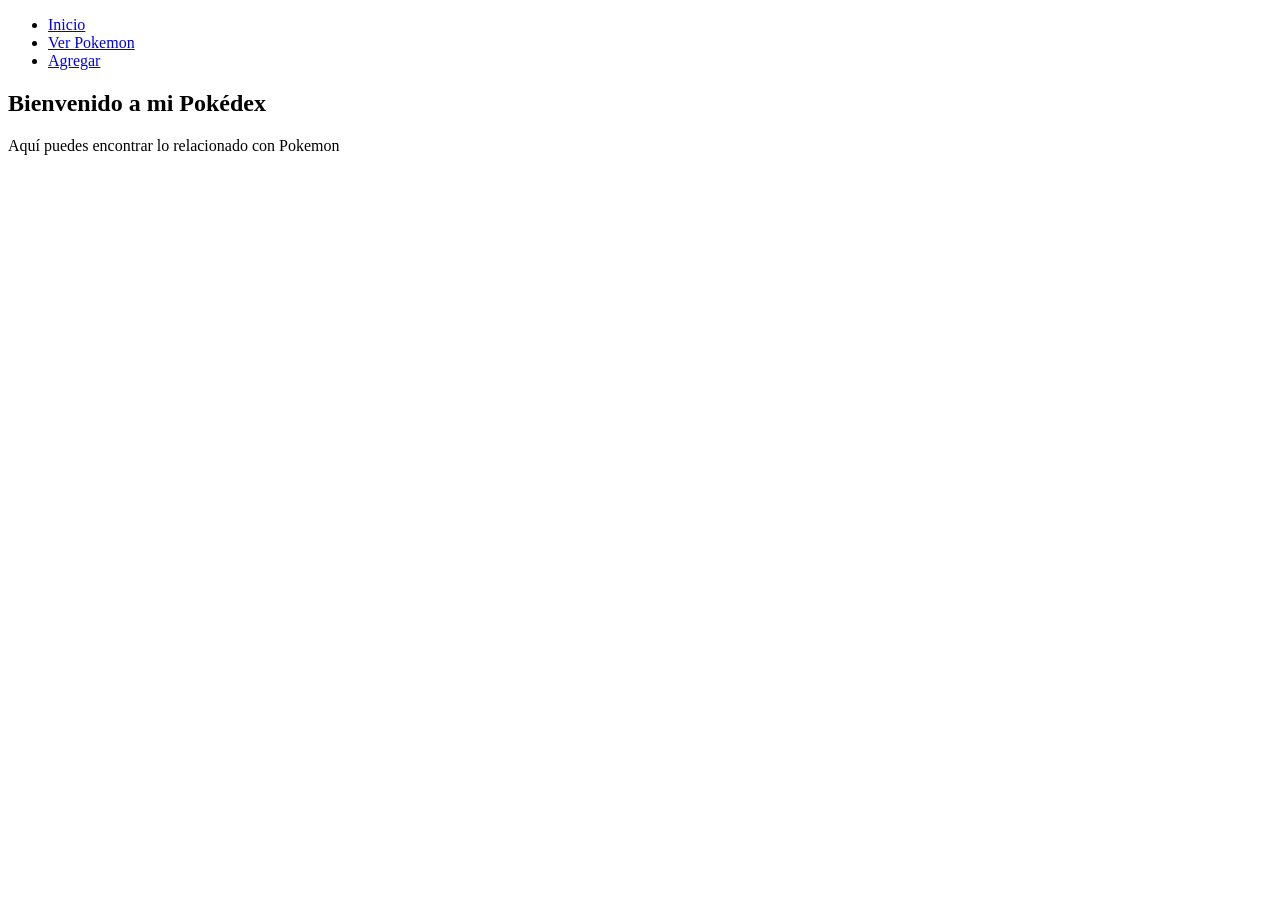
==== Sis.pokemon/index.html @ 0e1da635 "pokemon pokemon" ====
<!DOCTYPE html>
<html lang="en">
<head>
    <meta charset="UTF-8">
    <meta name="viewport" content="width=device-width, initial-scale=1.0">
    <title>Document</title>
</head>
<body>
    <nav>
        <ul>
            <li><a href="index.html">Inicio</a></li>
            <li><a href="pokemon.html">Ver Pokemon</a></li>
            <li><a href="agregar.html">Agregar</a></li>
        </ul>
    </nav>

    <section>
        <h1>Bienvenido a mi Pokédex</h1>
        <p>Aquí puedes encontrar lo relacionado con Pokemon</p>
    </section>
</body>
</html>
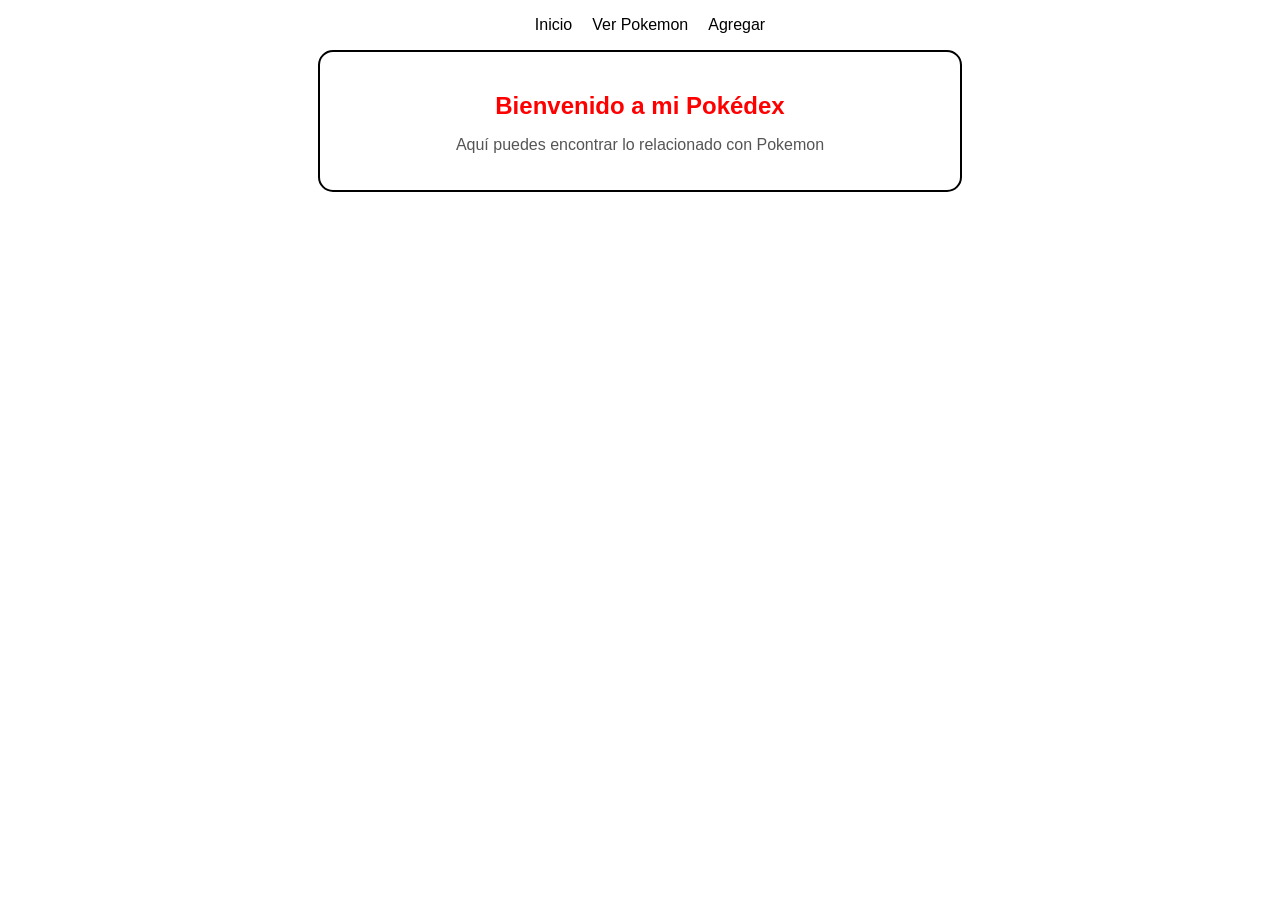
==== commit d028518f: "Inicio estilo" ====
--- a/Sis.pokemon/index.html
+++ b/Sis.pokemon/index.html
@@ -3,7 +3,8 @@
 <head>
     <meta charset="UTF-8">
     <meta name="viewport" content="width=device-width, initial-scale=1.0">
-    <title>Document</title>
+    <title>Inicio</title>
+    <link rel="stylesheet" href="styles/index.css">
 </head>
 <body>
     <nav>
--- a/Sis.pokemon/styles/index.css
+++ b/Sis.pokemon/styles/index.css
@@ -0,0 +1,42 @@
+body{
+    background-color: white;
+    color: black;
+    margin: 0;
+    padding: 0;
+    font-family:"Comic Sans MS", cursive, sans-serif;
+}
+# Menú de navegación 
+nav{
+    background-color: red;
+    padding: 15px;
+}
+ul{
+    list-style: none;
+    display: flex;
+    justify-content: center;
+}
+li{
+    display: line;
+    margin-right: 20px;
+}
+a{
+    text-decoration: none;
+    color: black;
+}
+h1{
+    color: red;
+    text-align: center;
+    margin-bottom: 15px;
+}
+p{
+    text-align: center;
+    color: #555;
+}
+section{
+    background-color: white;
+    width: 600px;
+    margin: auto;
+    padding: 20px;
+    border: 2px solid black;
+    border-radius: 15px;
+}
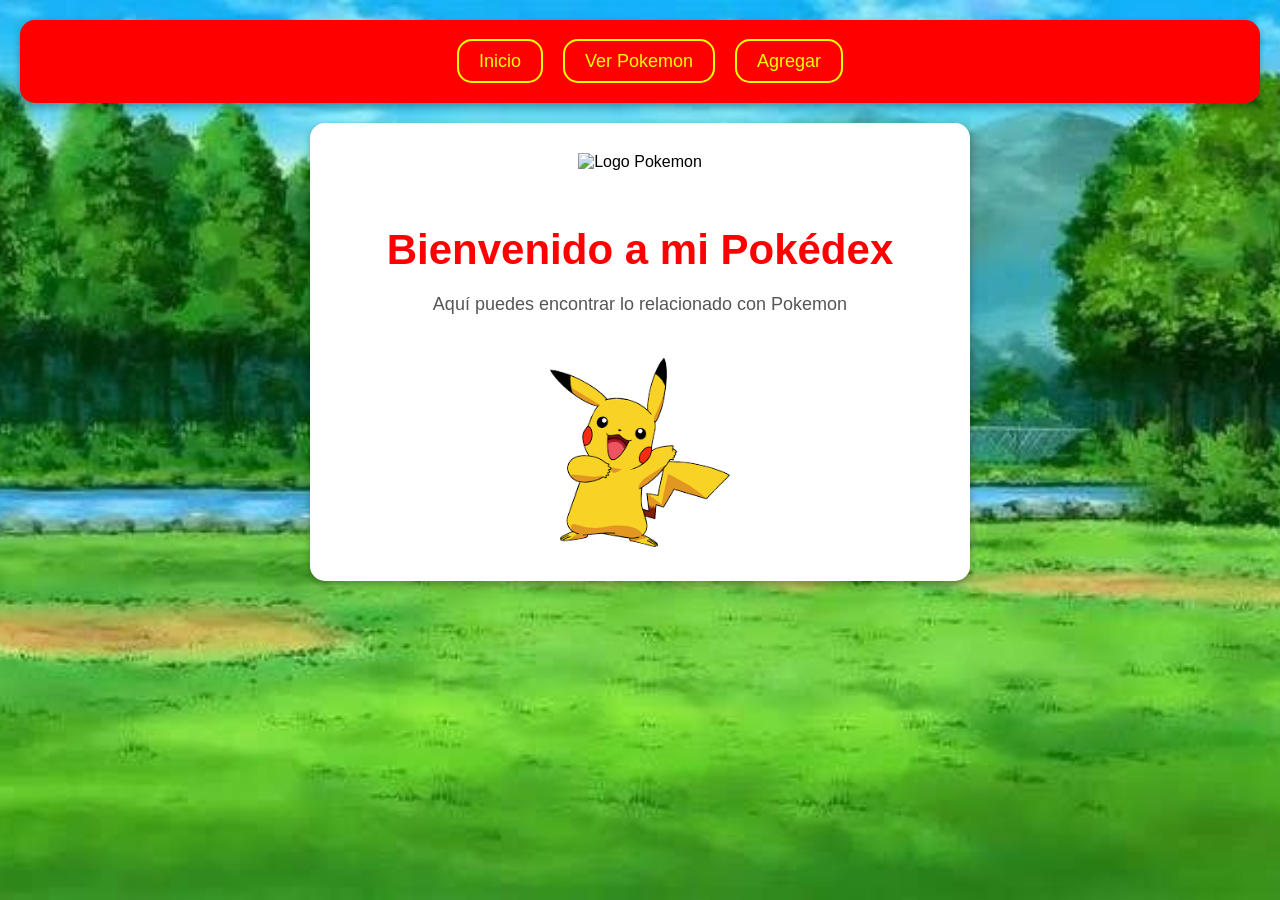
==== commit 5df5a6e6: "Imagenes e index" ====
--- a/Sis.pokemon/index.html
+++ b/Sis.pokemon/index.html
@@ -16,8 +16,10 @@
     </nav>
 
     <section>
+        <img class="logo" src="https://1000logos.net/wp-content/uploads/2017/05/Pokemon-Logo.png" alt="Logo Pokemon">
         <h1>Bienvenido a mi Pokédex</h1>
         <p>Aquí puedes encontrar lo relacionado con Pokemon</p>
+        <img class="personaje" src="imagenes/pikachu.png" alt="Pikachu">
     </section>
 </body>
 </html>
--- a/Sis.pokemon/styles/index.css
+++ b/Sis.pokemon/styles/index.css
@@ -1,14 +1,38 @@
 body{
-    background-color: white;
+    background-color: gray;
     color: black;
     margin: 0;
-    padding: 0;
+    padding: 20px;
     font-family:"Comic Sans MS", cursive, sans-serif;
+    background-image: url('../imagenes/2.jpg');
+    background-size: cover;
+    background-position: center;
+    background-attachment: fixed;
+    background-repeat: no-repeat;
 }
-# Menú de navegación 
+
 nav{
     background-color: red;
     padding: 15px;
+    text-align: center;
+    box-shadow: 0 4px 8px rgba(0, 0, 0, 0.3);
+    border-radius: 15px;
+
+}
+nav a{
+    color: yellow;
+    text-decoration: none;
+    font-size: 18px;
+    border: 2px solid yellow;
+    border-radius: 15px;
+    padding: 10px 20px;
+}
+nav a:hover{
+    color: white;
+    text-decoration: underline;
+    margin: 0 25px;
+    font-size: 20px;
+    font-weight: bold;
 }
 ul{
     list-style: none;
@@ -19,24 +43,32 @@
     display: line;
     margin-right: 20px;
 }
-a{
-    text-decoration: none;
-    color: black;
-}
+
 h1{
     color: red;
     text-align: center;
-    margin-bottom: 15px;
+    margin-bottom: 20px;
+    font-size: 42px;
 }
 p{
     text-align: center;
     color: #555;
+    font-size: 18px;
 }
 section{
     background-color: white;
     width: 600px;
-    margin: auto;
-    padding: 20px;
-    border: 2px solid black;
+    margin: 20px auto;
+    padding: 30px;
     border-radius: 15px;
-}+    text-align: center;
+    box-shadow: 0 4px 8px rgba(0, 0, 0, 0.3);
+}
+.logo {
+    width: 280px;
+    margin-bottom: 20px;
+}
+.personaje {
+    width: 180px;
+    margin-top: 25px;
+}
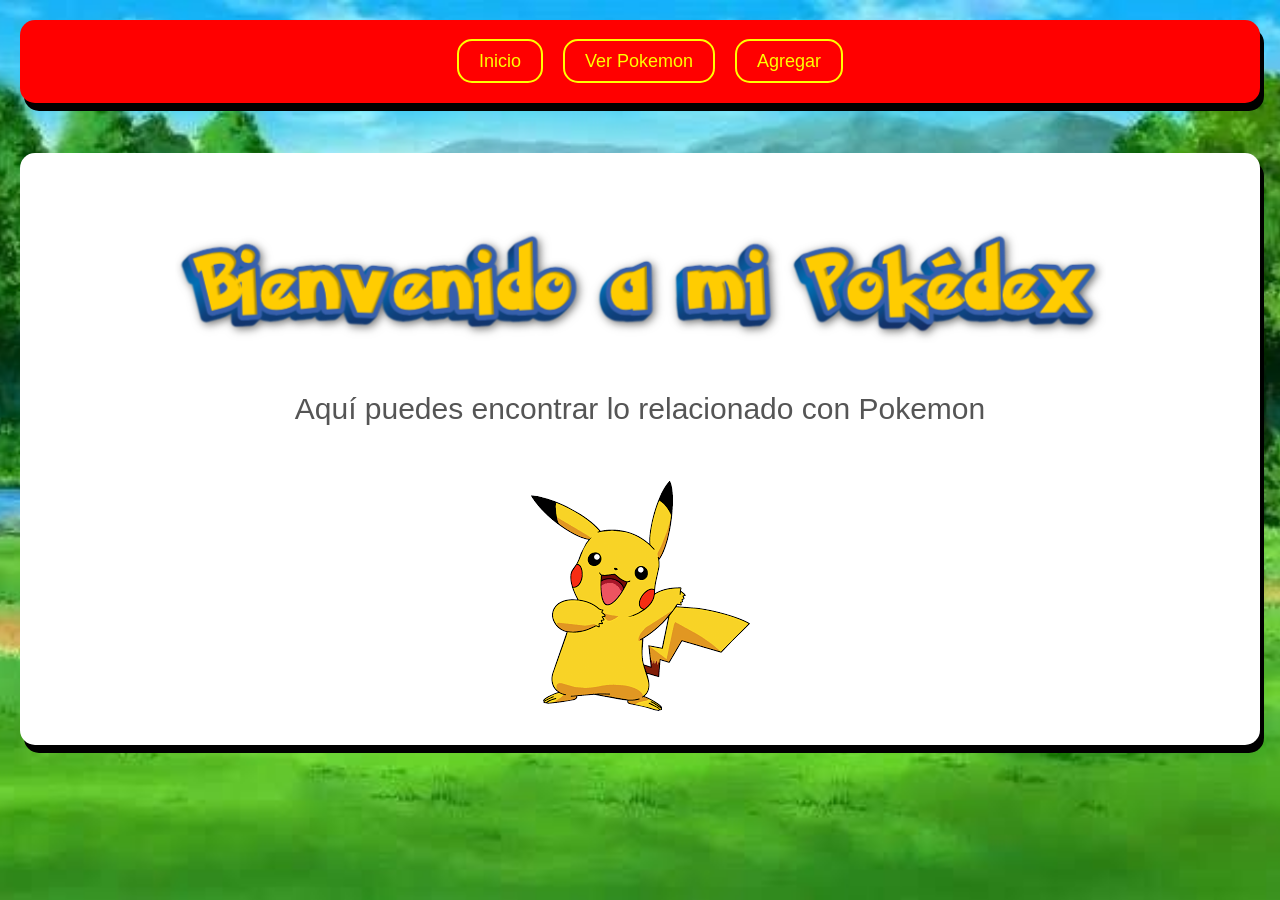
==== commit 903cc03c: "actual" ====
--- a/Sis.pokemon/index.html
+++ b/Sis.pokemon/index.html
@@ -16,8 +16,7 @@
     </nav>
 
     <section>
-        <img class="logo" src="https://1000logos.net/wp-content/uploads/2017/05/Pokemon-Logo.png" alt="Logo Pokemon">
-        <h1>Bienvenido a mi Pokédex</h1>
+        <img class="logo" src="imagenes/bamp.png" alt="Logo Pokemon">
         <p>Aquí puedes encontrar lo relacionado con Pokemon</p>
         <img class="personaje" src="imagenes/pikachu.png" alt="Pikachu">
     </section>
--- a/Sis.pokemon/styles/index.css
+++ b/Sis.pokemon/styles/index.css
@@ -15,7 +15,7 @@
     background-color: red;
     padding: 15px;
     text-align: center;
-    box-shadow: 0 4px 8px rgba(0, 0, 0, 0.3);
+    box-shadow: 4px 8px black;
     border-radius: 15px;
 
 }
@@ -30,7 +30,6 @@
 nav a:hover{
     color: white;
     text-decoration: underline;
-    margin: 0 25px;
     font-size: 20px;
     font-weight: bold;
 }
@@ -40,7 +39,6 @@
     justify-content: center;
 }
 li{
-    display: line;
     margin-right: 20px;
 }
 
@@ -53,22 +51,21 @@
 p{
     text-align: center;
     color: #555;
-    font-size: 18px;
+    font-size: 30px;
+    margin-top: auto;
 }
 section{
     background-color: white;
-    width: 600px;
-    margin: 20px auto;
+    margin-top: 50px;
     padding: 30px;
     border-radius: 15px;
     text-align: center;
-    box-shadow: 0 4px 8px rgba(0, 0, 0, 0.3);
+    box-shadow: 4px 8px black;
 }
 .logo {
-    width: 280px;
-    margin-bottom: 20px;
+    width: auto;
 }
 .personaje {
-    width: 180px;
+    width: auto;
     margin-top: 25px;
 }
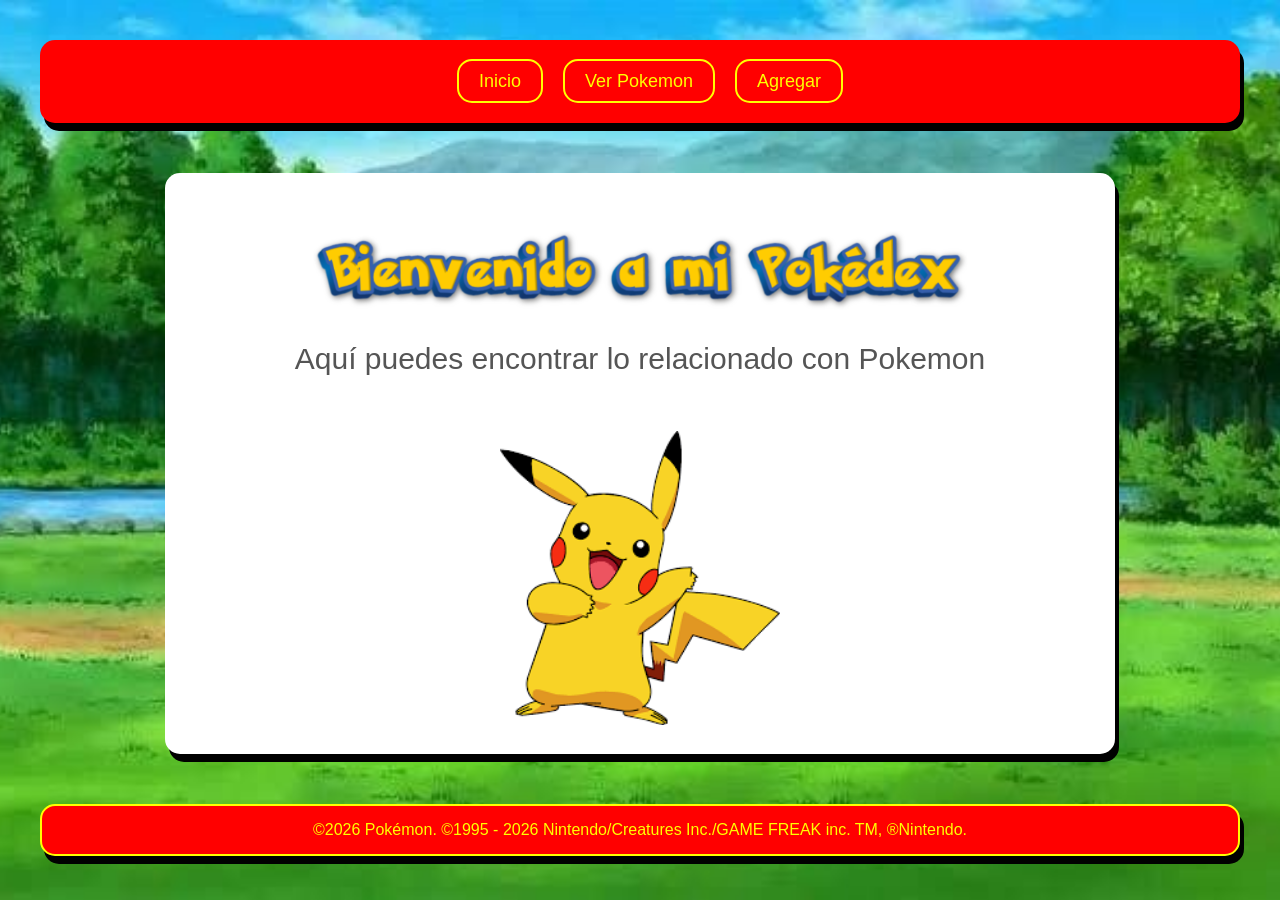
==== commit 8cbd672b: "Fotter y logo" ====
--- a/Sis.pokemon/index.html
+++ b/Sis.pokemon/index.html
@@ -20,5 +20,10 @@
         <p>Aquí puedes encontrar lo relacionado con Pokemon</p>
         <img class="personaje" src="imagenes/pikachu.png" alt="Pikachu">
     </section>
+    <footer>
+        <p class="copyright">
+            ©2026 Pokémon. ©1995 - 2026 Nintendo/Creatures Inc./GAME FREAK inc. TM, ®Nintendo.
+        </p>
+    </footer>
 </body>
-</html>+</html>
--- a/Sis.pokemon/styles/index.css
+++ b/Sis.pokemon/styles/index.css
@@ -17,6 +17,7 @@
     text-align: center;
     box-shadow: 4px 8px black;
     border-radius: 15px;
+    margin: 20px;
 
 }
 nav a{
@@ -56,16 +57,39 @@
 }
 section{
     background-color: white;
-    margin-top: 50px;
-    padding: 30px;
+    margin: 50px auto 0;
+    max-width: 900px;
+    padding: 25px;
     border-radius: 15px;
     text-align: center;
     box-shadow: 4px 8px black;
 }
 .logo {
-    width: auto;
+    display: block;
+    width: 100%;
+    max-width: 720px;
+    height: auto;
+    margin: 0 auto;
 }
 .personaje {
-    width: auto;
+    width: 70%;
+    max-width: 280px;
+    height: auto;
     margin-top: 25px;
 }
+
+footer {
+    background-color: red;
+    border: 2px solid yellow;
+    border-radius: 15px;
+    box-shadow: 4px 8px black;
+    margin: 50px 20px 20px;
+    padding: 15px;
+    text-align: center;
+}
+
+.copyright {
+    color: yellow;
+    font-size: 16px;
+    margin: 0;
+}
